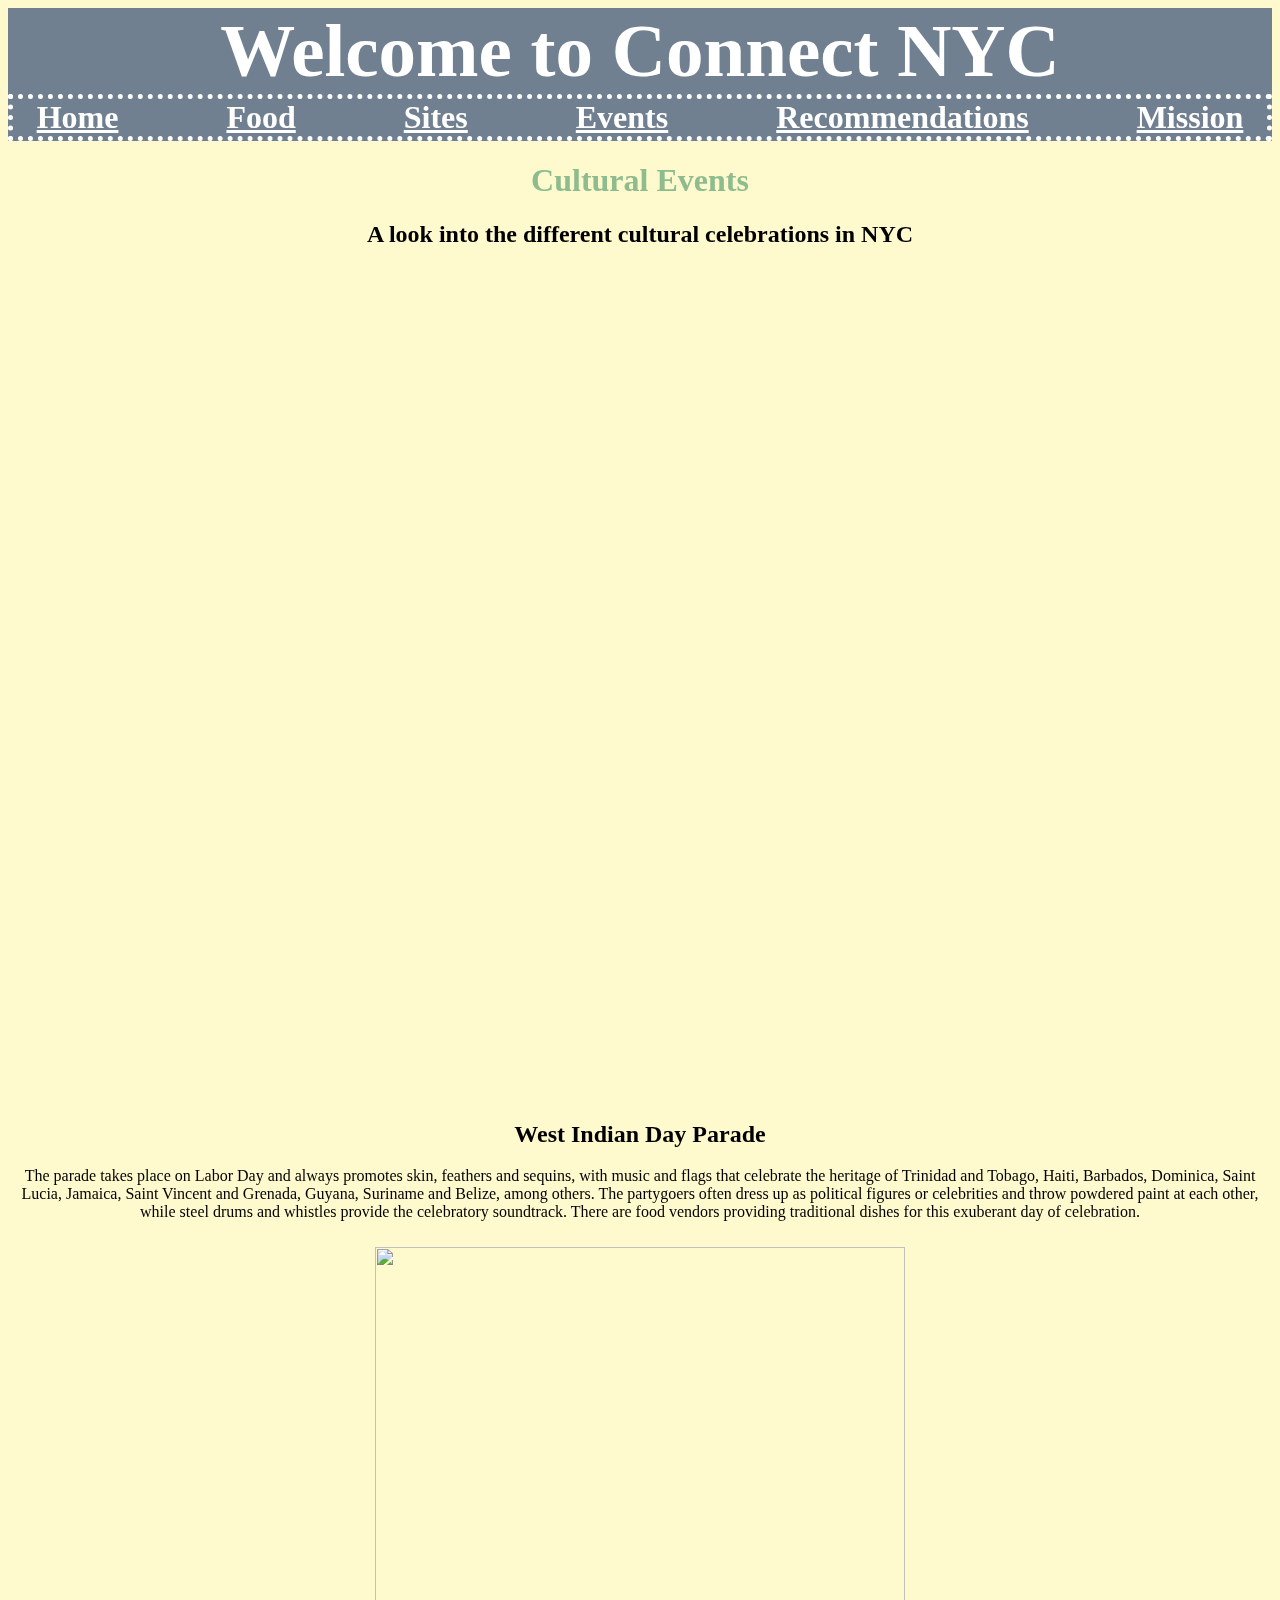
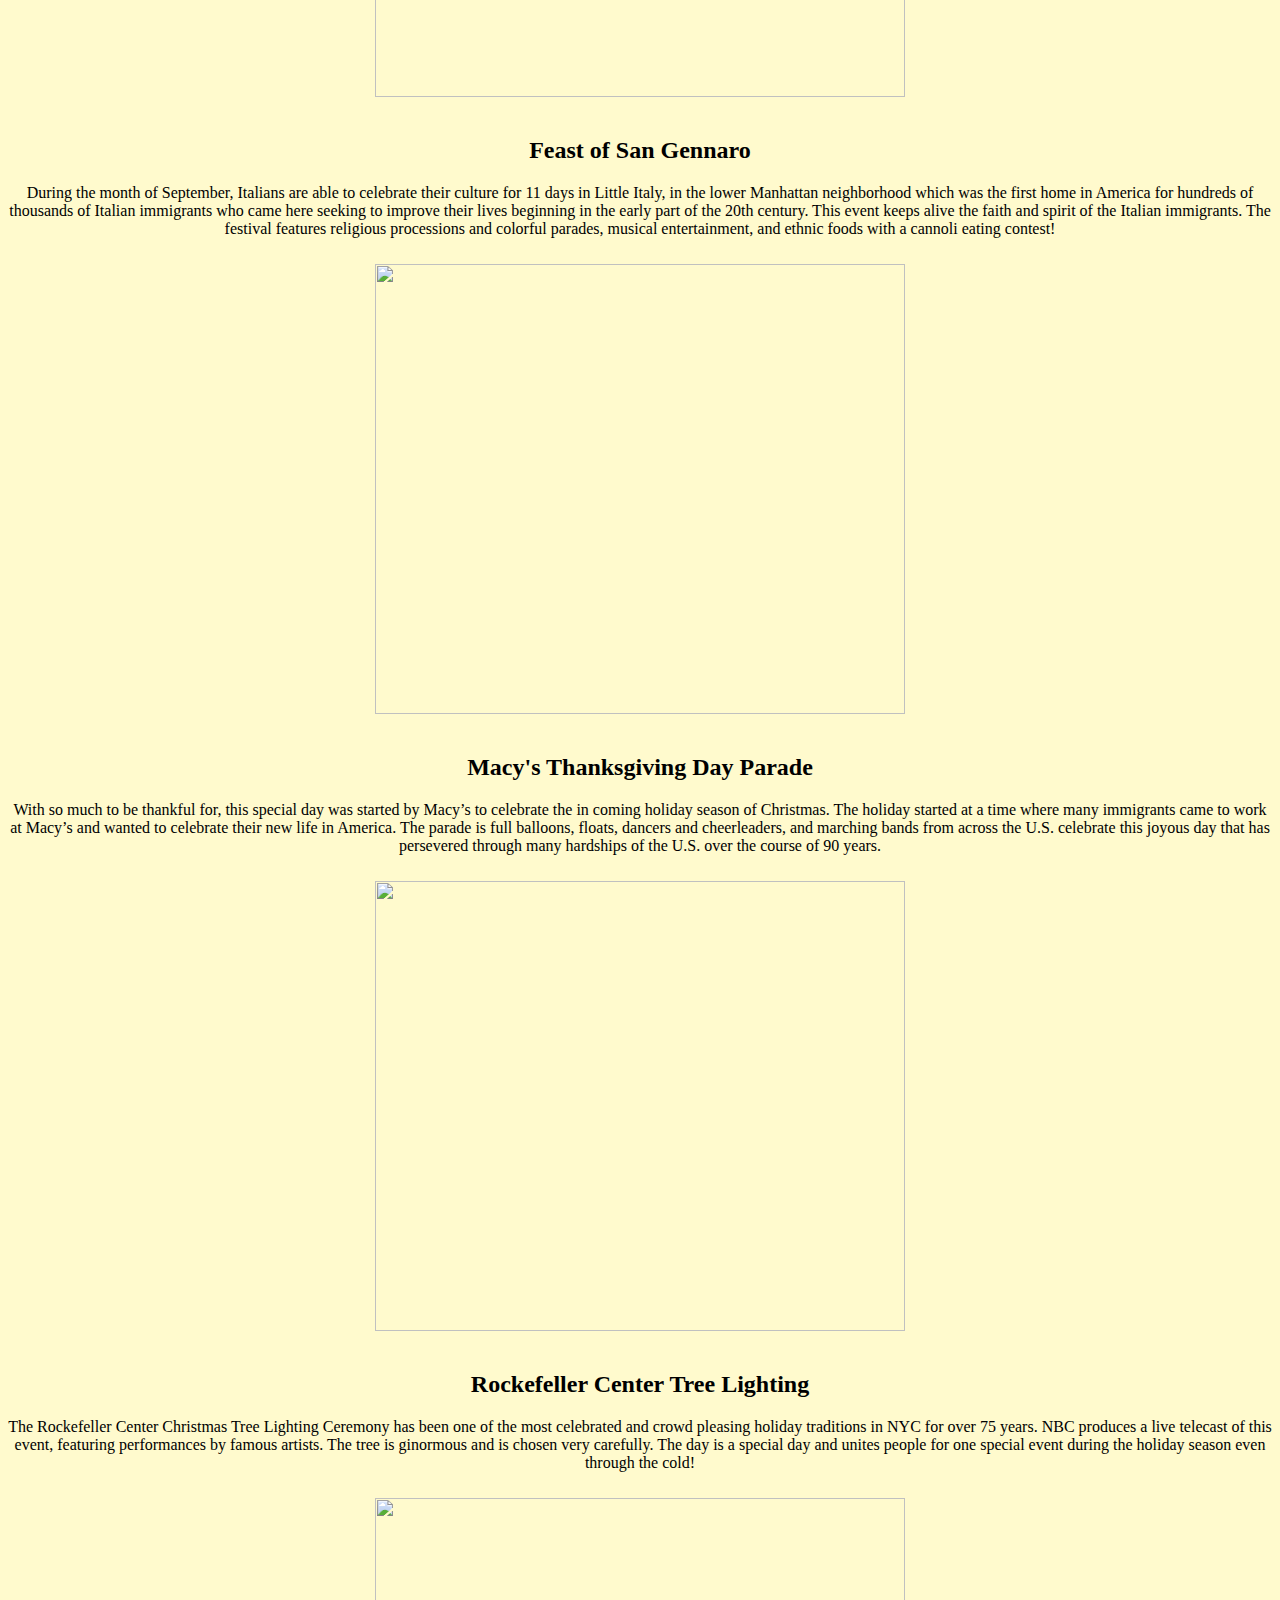
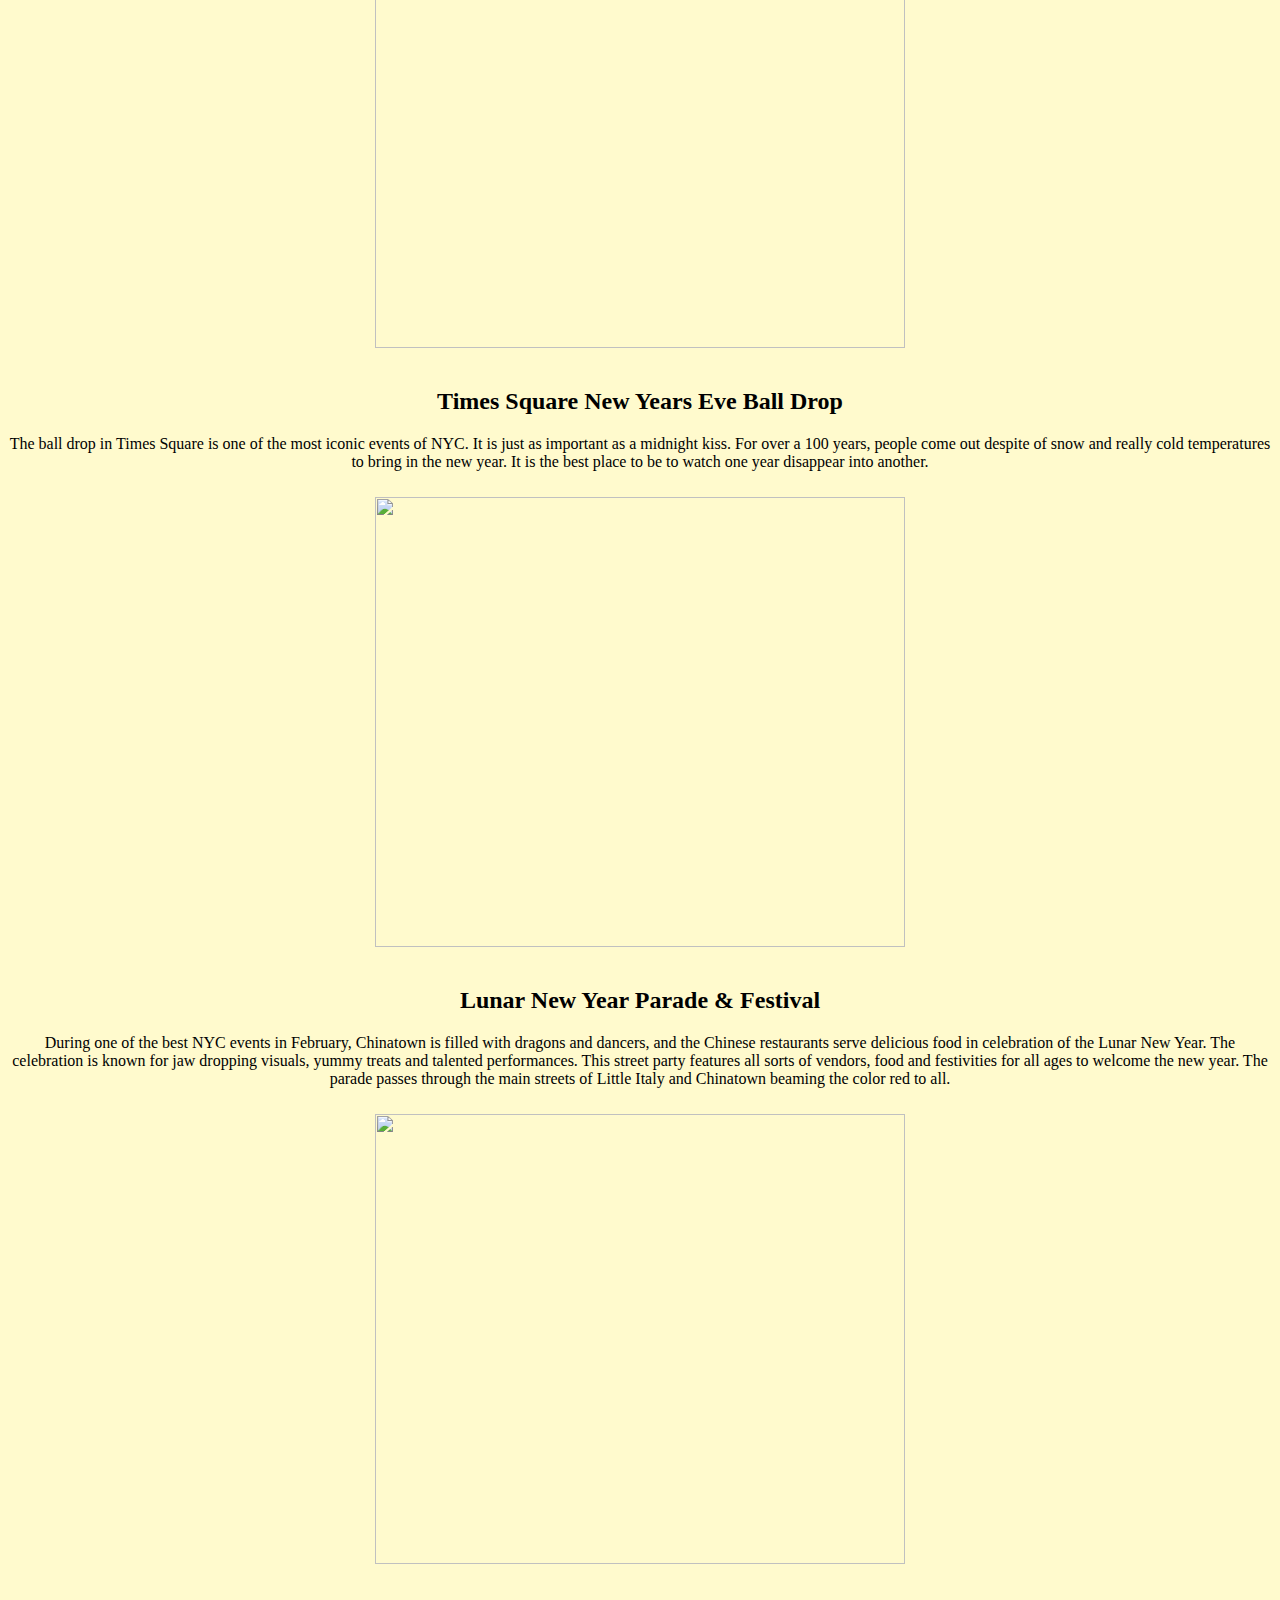
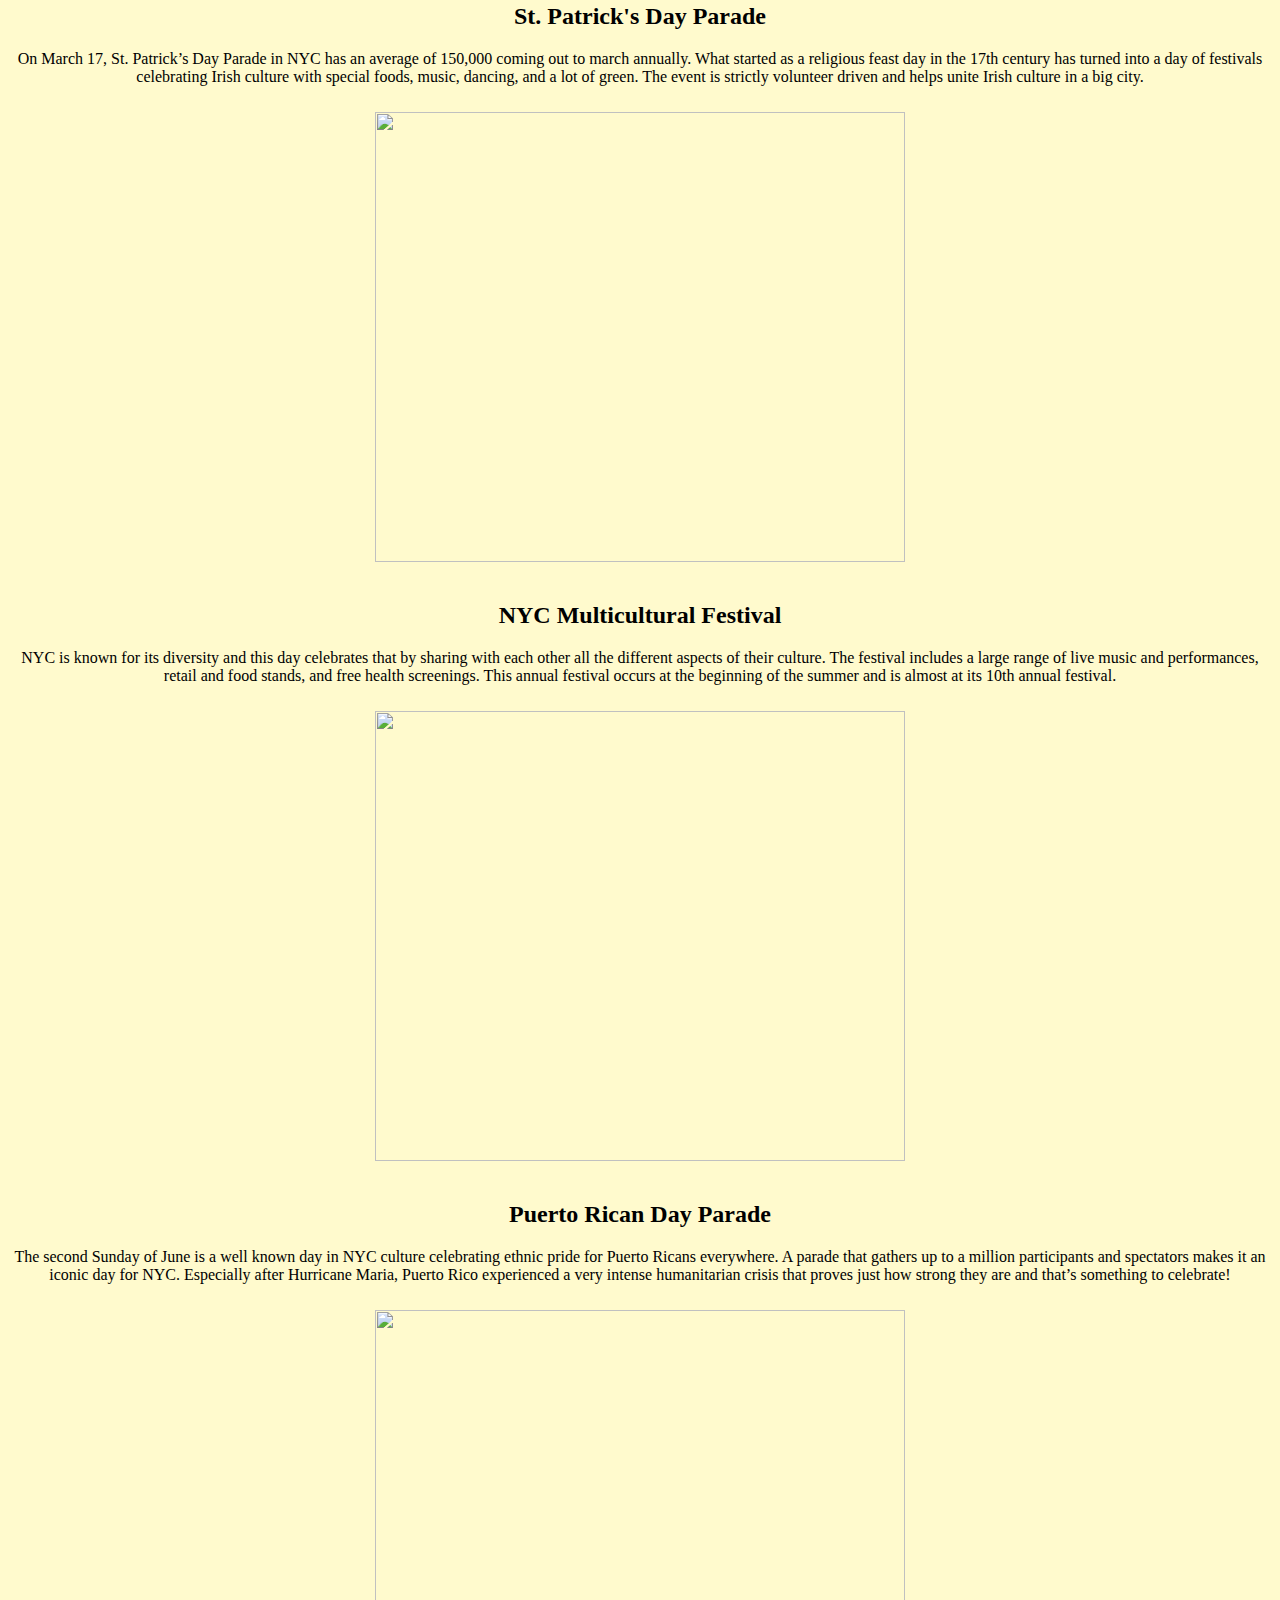
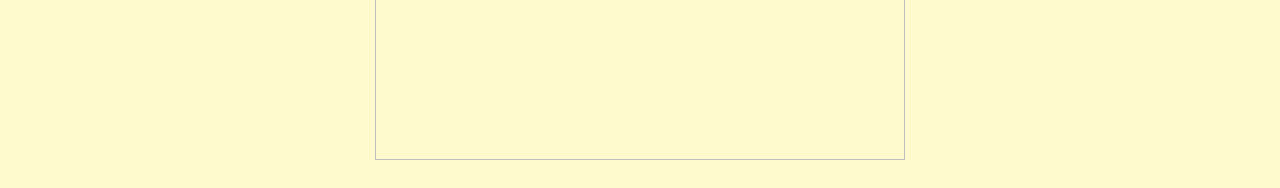
==== events.html @ 8d70683e "moving files" ====
<html>
  <head>
    <title>Connect NYC&trade;</title>
    <link rel="stylesheet" href="styles.css">
  </head>
  <body id="arianna">
    <div class = "main">
      <!-- <div id="homeBanner">&nbsp;</div>  commented out  for line 11-->
      <h1 id="banner">Welcome to Connect NYC</h1>
      <h1 id="menuBar">
        <a href="index.html">Home</a>
        <a href="food.html">Food</a>
        <a href="sites.html">Sites</a>
        <a href="events.html">Events</a>
        <a href="recommendations.html">Recommendations</a>
        <a href="mission.html">Mission</a>
      </h1>
    </div>
    <!--  start here -->
    <div id="main">
      <h1 id="banner2">Cultural Events</h1>
      <h2 id="subBanner">A look into the different cultural celebrations in NYC</h2>
      <!-- <iframe id="calendar" src="https://calendar.google.com/calendar/embed?height=600&amp;wkst=1&amp;bgcolor=%23FFFFFF&amp;src=kqpcban98p1dkd9i4sgrj7uv8g%40group.calendar.google.com&amp;color=%23853104&amp;ctz=America%2FNew_York" style="border-width:0" width="800" height="600" frameborder="0" scrolling="no"></iframe> -->
    </div>

    <div id="centered">
      <!-- <img id ="calendar" src="FinalProject/westindiandayparade.jpg"> -->
      <iframe id="calendar" src="https://calendar.google.com/calendar/embed?height=600&amp;wkst=1&amp;bgcolor=%23FFFFFF&amp;src=kqpcban98p1dkd9i4sgrj7uv8g%40group.calendar.google.com&amp;color=%23853104&amp;ctz=America%2FNew_York" style="border-width:0; padding: 10% 25%; min-width: 800px" height="600px" frameborder="0" scrolling="no"></iframe>
        <h2>West Indian Day Parade</h2>
          <p>
            The parade takes place on Labor Day and always promotes skin, feathers and sequins, with music and flags that celebrate the heritage of Trinidad and Tobago, Haiti, Barbados, Dominica, Saint Lucia, Jamaica, Saint Vincent and Grenada, Guyana, Suriname and Belize, among others. The partygoers often dress up as political figures or celebrities and throw powdered paint at each other, while steel drums and whistles provide the celebratory soundtrack. There are food vendors providing traditional dishes for this exuberant day of celebration.
          </p>
          <img class = "pics" src="/Users/gwc/Desktop/ConnectNYC/FinalProject/westindiandayparade.jpeg">
        <h2>Feast of San Gennaro</h2>
          <p>
            During the month of September,  Italians are able to celebrate their culture for 11 days in Little Italy, in the lower Manhattan neighborhood which was the first home in America for hundreds of thousands of Italian immigrants who came here seeking to improve their lives beginning in the early part of the 20th century. This event keeps alive the faith and spirit of the Italian immigrants. The festival features religious processions and colorful parades, musical entertainment, and ethnic foods with a cannoli eating contest!
          </p>
          <img class = "pics" src="/Users/gwc/Desktop/ConnectNYC/FinalProject/sangennaro.jpeg">
        <h2>Macy's Thanksgiving Day Parade</h2>
          <p>
            With so much to be thankful for, this special day was started by Macy’s to celebrate the in coming holiday season of Christmas. The holiday started at a time where many immigrants came to work at Macy’s and wanted to celebrate their new life in America. The parade is full balloons, floats, dancers and cheerleaders, and marching bands from across the U.S. celebrate this joyous day that has persevered through many hardships of the U.S. over the course of 90 years.
          </p>
          <img class = "pics"  src="/Users/gwc/Desktop/ConnectNYC/FinalProject/thanksgivingsparade.jpg">
        <h2>Rockefeller Center Tree Lighting</h2>
          <p>
            The Rockefeller Center Christmas Tree Lighting Ceremony has been one of the most celebrated and crowd pleasing holiday traditions in NYC for over 75 years. NBC produces a live telecast of this event, featuring performances by famous artists. The tree is ginormous and is chosen very carefully. The day is a special day and unites people for one special event during the holiday season even through the cold!
          </p>
          <img class = "pics"  src="/Users/gwc/Desktop/ConnectNYC/FinalProject/RockefellerCenter.jpeg">
        <h2>Times Square New Years Eve Ball Drop</h2>
          <p>
            The ball drop in Times Square is one of the most iconic events of NYC. It is just as important as a midnight kiss. For over a 100 years, people come out despite of snow and really cold temperatures to bring in the new year. It is the best place to be to watch one year disappear into another.
          </p>
          <img class = "pics" src="/Users/gwc/Desktop/ConnectNYC/FinalProject/Newyearseveballdrop.jpg">
        <h2>Lunar New Year Parade & Festival</h2>
          <p>
            During one of the best NYC events in February, Chinatown is filled with dragons and dancers, and the Chinese restaurants serve delicious food in celebration of the Lunar New Year. The celebration is known for jaw dropping visuals, yummy treats and talented performances. This street party features all sorts of vendors, food and festivities for all ages to welcome the new year. The parade passes through the main streets of Little Italy and Chinatown beaming the color red to all.
          </p>
          <img class = "pics" src="/Users/gwc/Desktop/ConnectNYC/FinalProject/Lunarnewyear.jpg">
        <h2>St. Patrick's Day Parade</h2>
          <p>
            On March 17, St. Patrick’s Day Parade in NYC has an average of 150,000 coming out to march annually. What started as a religious feast day in the 17th century has turned into a day of festivals celebrating Irish culture with special foods, music, dancing, and a lot of green. The event is strictly volunteer driven and helps unite Irish culture in a big city.
         </p>
          <img class = "pics" src="/Users/gwc/Desktop/ConnectNYC/FinalProject/St.Praticksdayprade.jpg">
        <h2>NYC Multicultural Festival</h2>
          <p>
            NYC is known for its diversity and this day celebrates that by sharing with each other all the different aspects of their culture. The festival includes a large range of live music and performances, retail and food stands, and free health screenings. This annual festival occurs at the beginning of the summer and is almost at its 10th annual festival.
          </p>
          <img class = "pics" src= "/Users/gwc/Desktop/ConnectNYC/FinalProject/worldflagmap.jpg">
        <h2>Puerto Rican Day Parade</h2>
          <p>
            The second Sunday of June is a well known day in NYC culture celebrating ethnic pride for Puerto Ricans everywhere. A parade that gathers up to a million participants and spectators makes it an iconic day for NYC. Especially after Hurricane Maria, Puerto Rico experienced a very intense humanitarian crisis that proves just how strong they are and that’s something to celebrate!
          </p>
          <img class = "pics" src="/Users/gwc/Desktop/ConnectNYC/FinalProject/FlagPuertoRico.jpg">
      </div>
  </body>

</html>
---- styles.css ----
#menuBar {
  text-align: center;
  list-style: none;
  border: 5px dotted white;
  /* display: inline-block; */
  display: center;
  word-spacing: 100px;
  margin: auto;
  color: fill;
  font-family: "times";
  font-size: 32px;
}
/* #homeBanner{
  background-image: url(https://images.pexels.com/photos/771881/pexels-photo-771881.jpeg?auto=compress&cs=tinysrgb&dpr=2&h=750&w=1260);
  background-size: cover;
  background-position: center 30%;
  position: absolute;
  top: 50px;
  height: 400px;
  width: 100vw;
} */
body.city {
  background-image: url(https://cdn.pixabay.com/photo/2016/01/19/17/59/new-york-city-1150012_1280.jpg);
  background-size: cover;
}
#banner {
  font-size: 75px;
  color: white;
  text-align: center;
  margin: auto;
}
#menuBar a {
  color: white;
  text-decoration: underline;
}
.main {
  background-color: slategray;
}

/* div.cultures img {
  filter: blur(1px);
  height: 100%;
  background-size: cover;
  position: absolute;
  z-index: -1;
  opacity: .7;
} */

#menuBar a:hover {
  color: lightblue;
}

/* #banner:hover {
  color: green;
} */

#option {
  text-align: center;
}
/* #reason {
  text-align: center;
  font-size: 40;
  font-style: italic;
  font-weight: bold;
  margin: 0px;
} */

#mexican,
#dominican,
#italian,
#chinese {
  display: inline-block;
  display: inline-table;
}

table{
  width: 48.5vw;
}
tr {
  height: 60px;
}
 th {
  background-color: lightblue !important;
}
table, th, td, tr {
  border: 1px solid black;
  border-collapse: collapse;
  padding: 5px;
  text-align: center;
font-weight: bold;
}

#lupe {
  background-color: lavender;
}
#us {
  background-image: url("https://cdn.pixabay.com/photo/2017/08/27/23/11/background-2687925_1280.jpg");
  background-size: cover;
}
#arielle {
  background-color:lightblue;
  text-align: center;
  font-size: 20px;
  background-color:DARKSALMON;
}

iframe{
  margin:0 auto;
  display: block;
  float: left;
}

.location {
  display: inline-block;
}

#marcela {
  background-color: white;
  margin: 8px;
}

#marcela #banner {
  font-size: 75px;
  font-family: "Times", serif;
  font-weight: 700;
  color: white;
  text-align: center;
  margin: auto;
  height: 86px;
  line-height: 86px;
}
#marcela #menuBar {
  font-family: "Times", serif;
  text-align: center;
  list-style: none;
  display: center;
  margin: auto;
  color: fill;
  font-weight: bold;
  font-size: 32px;
}
.pics {
  height: 300px;
  width: 400px;
  /* padding: 10px;
  padding-left: 70px;
  padding-top: 30px; */
  display: block;
  margin: auto;
  padding-top: 10px;
  padding-bottom: 20px;
  /* border-width: 2px;
  border-color: white;
  border-style: solid;
  background-color: white; */
}
.captions {
  text-align: center;
  font-family: 'Montserrat', sans-serif;
  font-weight: bold;
}
/* Ends Here */

#cultures p {
  font-size: 25px;
}

#intro p{
  font-size: 25px;
  font-style: italic;
  text-align: center;
  color: black;
  margin: 3vw;
}

#intro {
  width: 60em;
  margin: auto;
  background-color: rgba(255, 255, 255, 0.7);
  border: 3px double black;
  margin-top: 2em;
}

#banner2 {
  color: darkseagreen;
}

#calendar{
  display: block;
  margin-left: auto;
  margin-right: auto;
}

#main {
  text-align: center;
}

#calendar {
  display: block;
  margin-left: auto;
  margin-right: auto;
}


#centered img {
  display: block;
  margin-left: auto;
  margin-right: auto;
}

#centered p{
  text-align: center;
}

#centered h2{
  text-align: center;
}

#arianna {
  background-color: lemonchiffon;
}

.ariPics {
  height: 450px;
  width: 530px;
}

.mission {
  height: 450px;
  width: 300px;
  margin: 23.5px;
  border: 1px solid black;
  border-collapse: separate;
}

#us figure {
  text-align: center;
  font-size: 20px;
  display: inline-block;
}

.pics{
  height:450;
  width: 530;
}
#subBanner{
  text-align: center;
}

#arielle p {
  font-size: 20px;
  font-weight:bold;
}
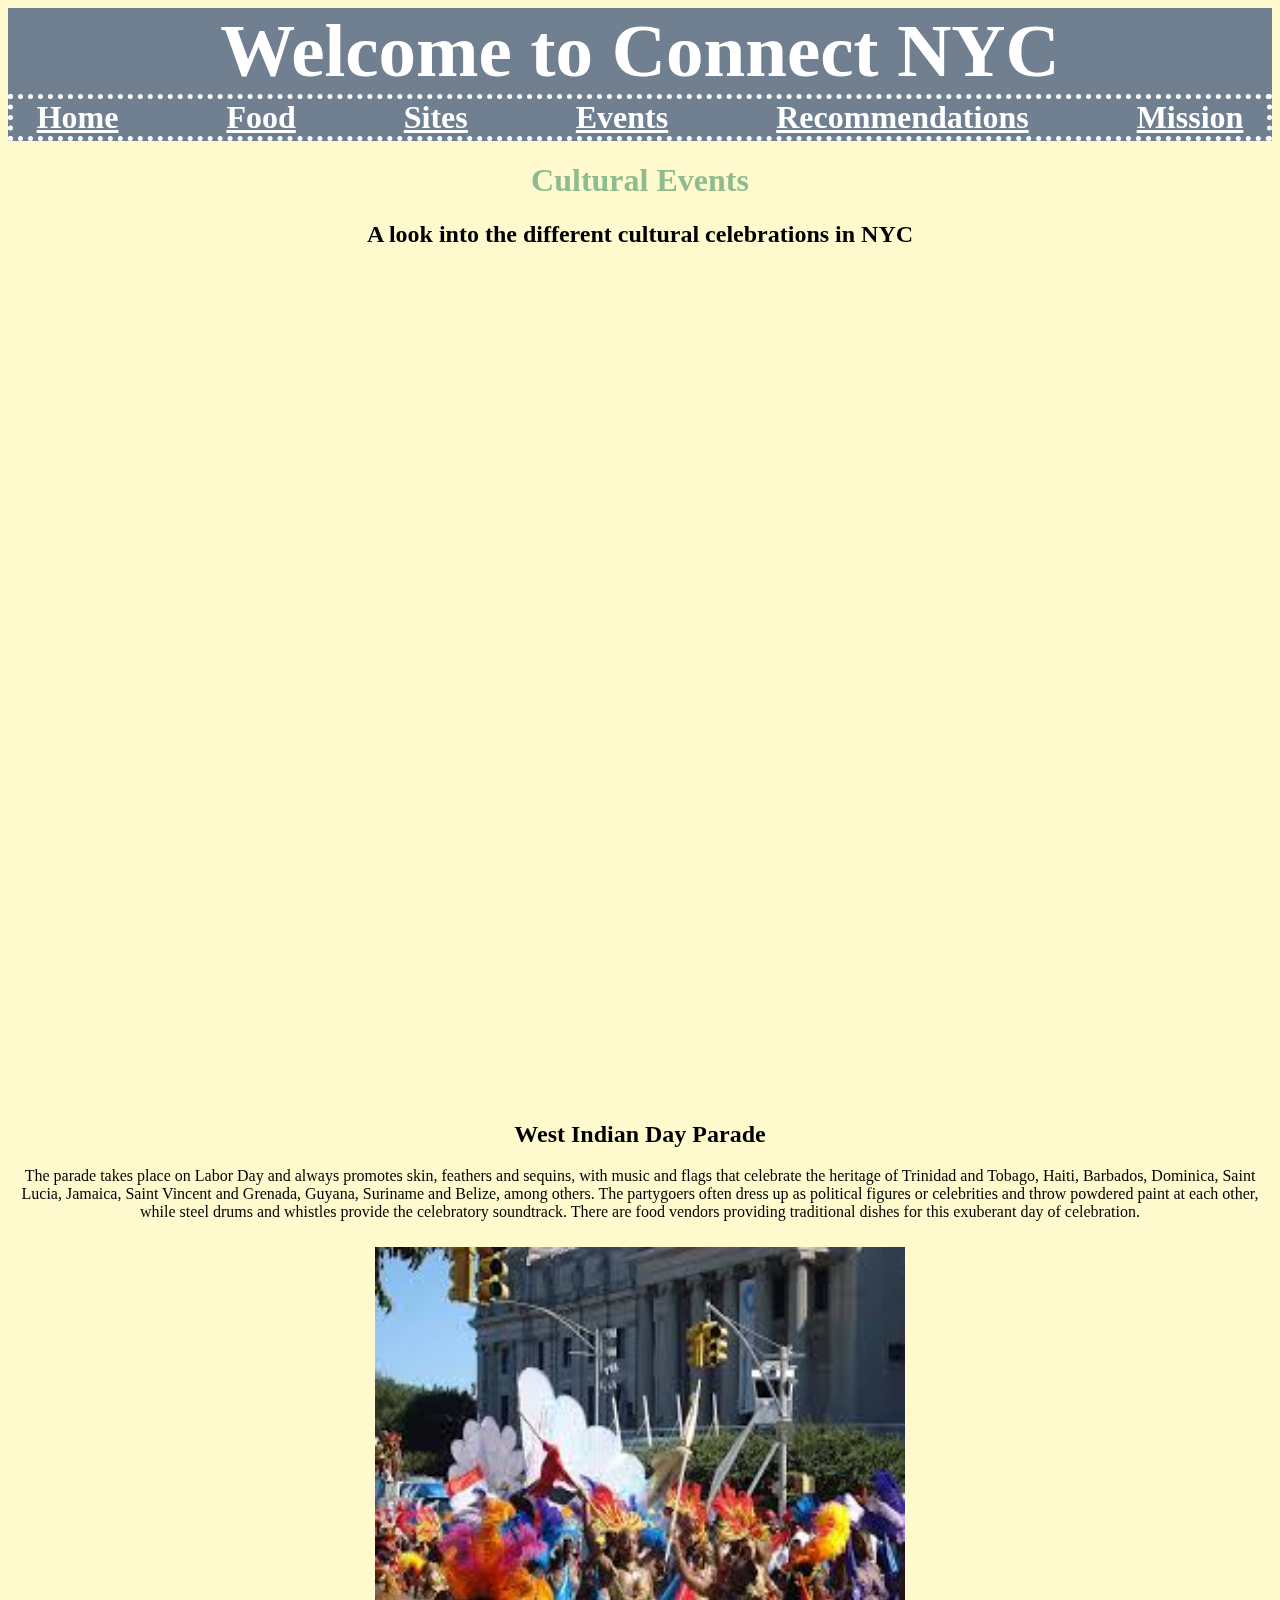
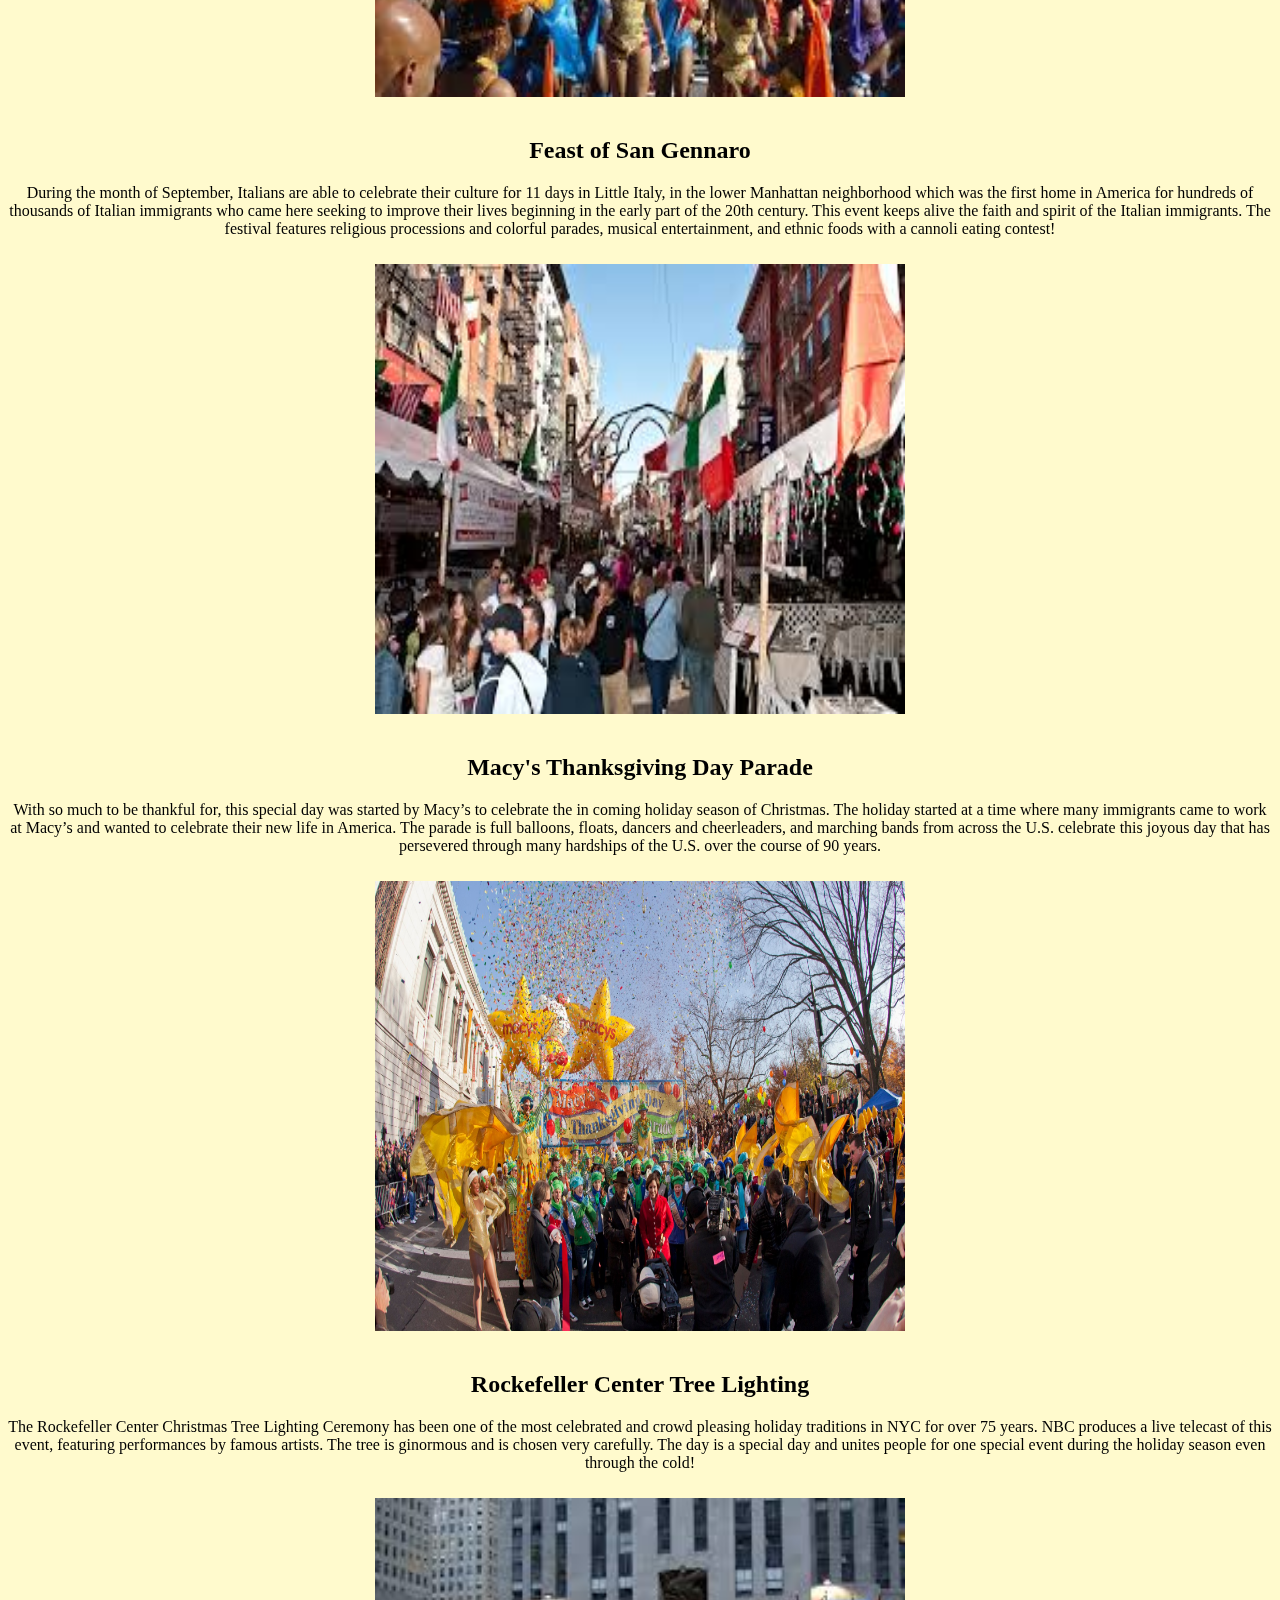
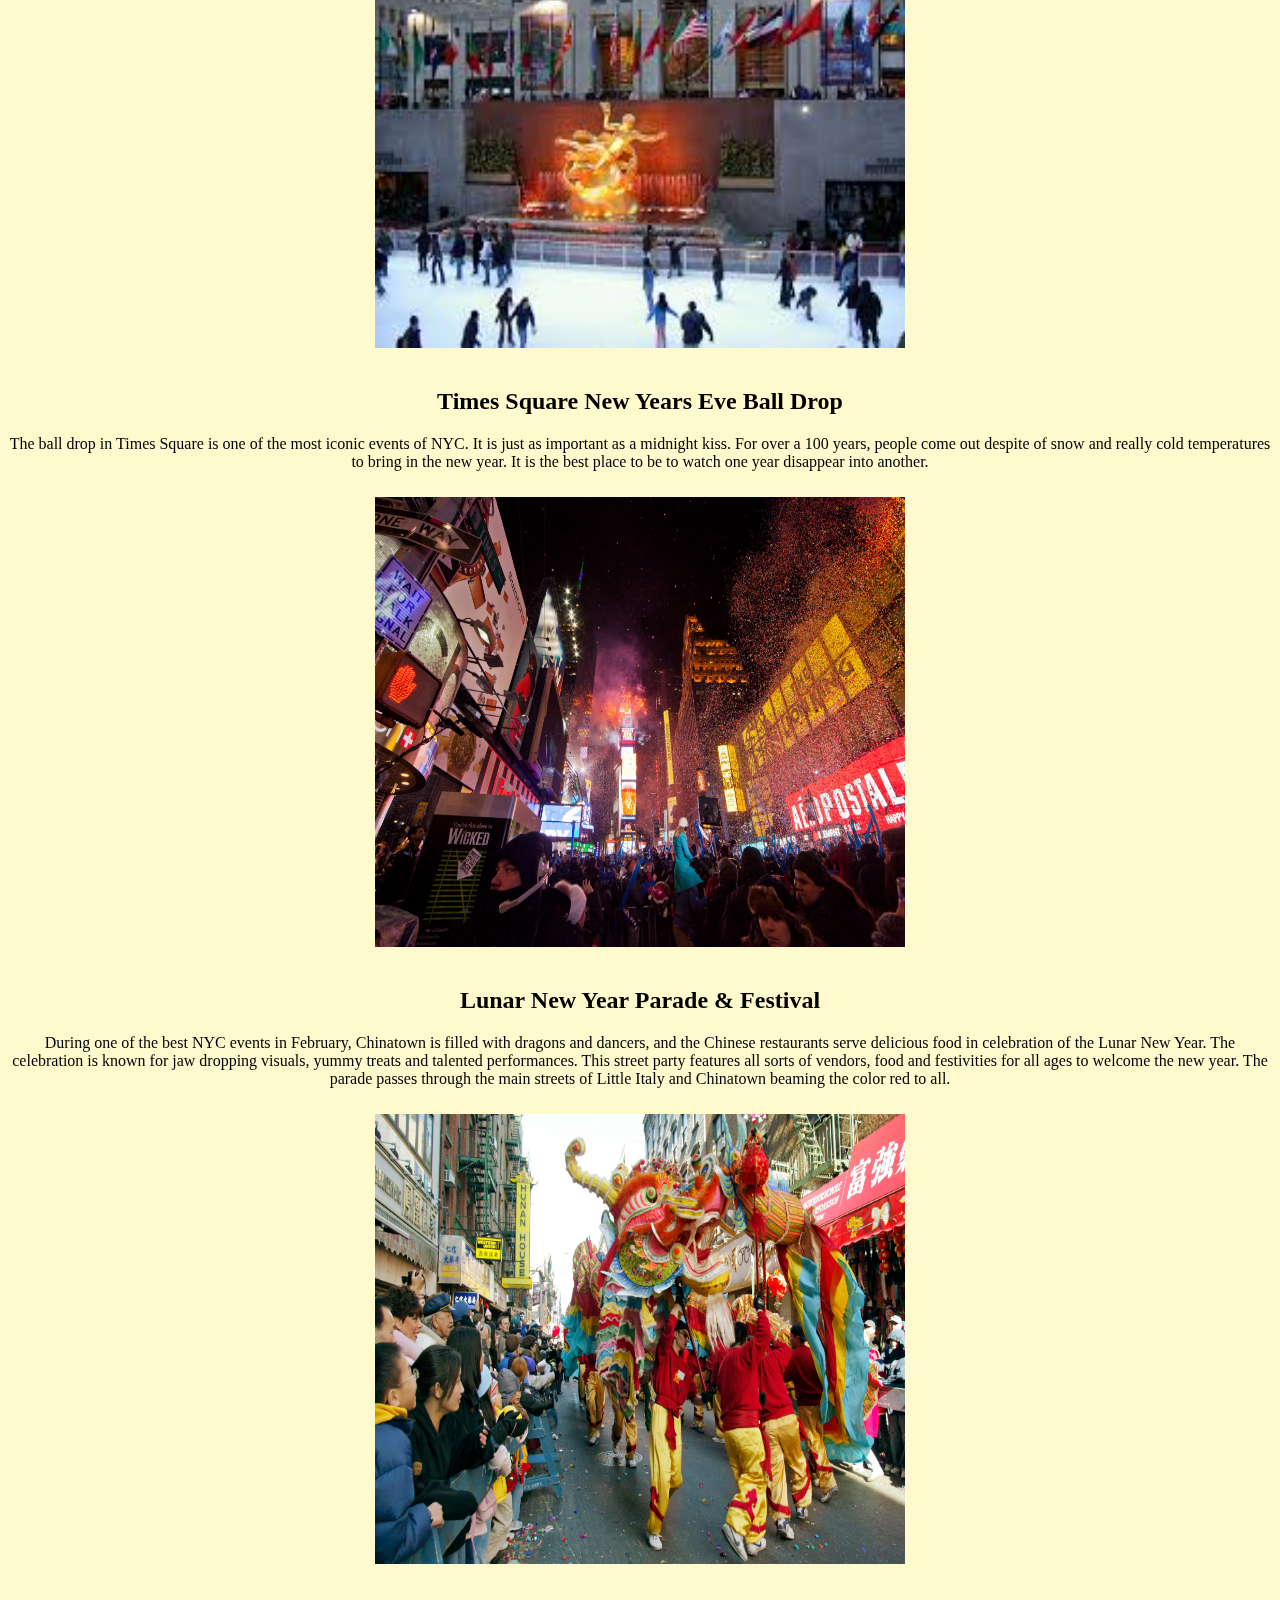
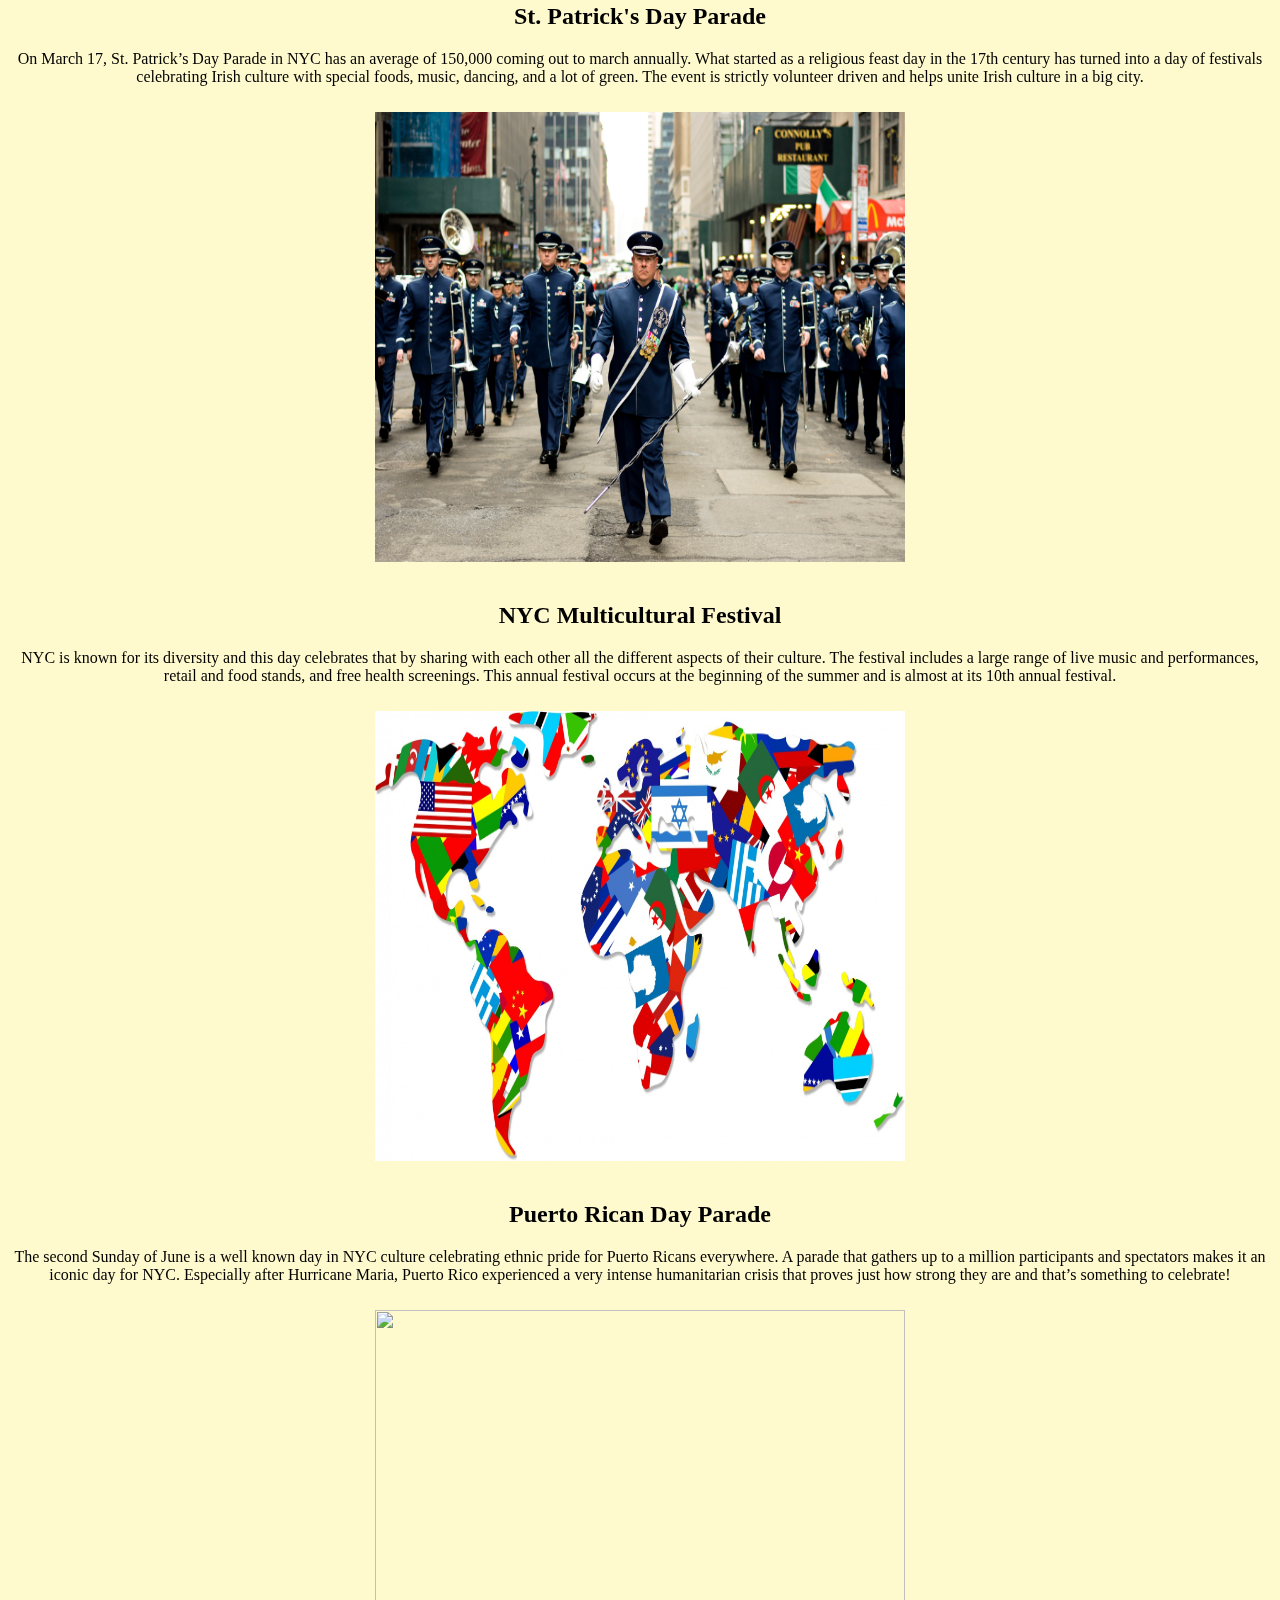
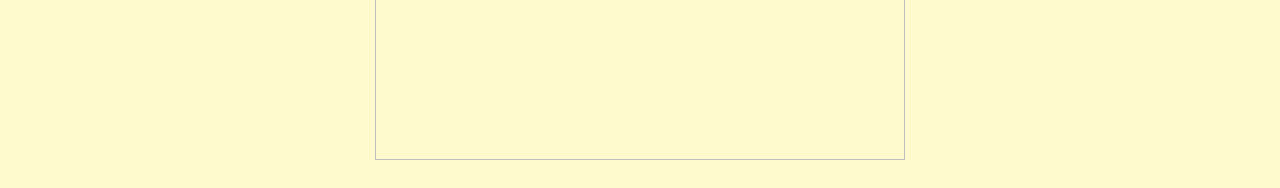
==== commit ff51f149: "fixed pictures" ====
--- a/events.html
+++ b/events.html
@@ -30,42 +30,42 @@
           <p>
             The parade takes place on Labor Day and always promotes skin, feathers and sequins, with music and flags that celebrate the heritage of Trinidad and Tobago, Haiti, Barbados, Dominica, Saint Lucia, Jamaica, Saint Vincent and Grenada, Guyana, Suriname and Belize, among others. The partygoers often dress up as political figures or celebrities and throw powdered paint at each other, while steel drums and whistles provide the celebratory soundtrack. There are food vendors providing traditional dishes for this exuberant day of celebration.
           </p>
-          <img class = "pics" src="/Users/gwc/Desktop/ConnectNYC/FinalProject/westindiandayparade.jpeg">
+          <img class = "pics" src="FinalProject/westindiandayparade.jpeg">
         <h2>Feast of San Gennaro</h2>
           <p>
             During the month of September,  Italians are able to celebrate their culture for 11 days in Little Italy, in the lower Manhattan neighborhood which was the first home in America for hundreds of thousands of Italian immigrants who came here seeking to improve their lives beginning in the early part of the 20th century. This event keeps alive the faith and spirit of the Italian immigrants. The festival features religious processions and colorful parades, musical entertainment, and ethnic foods with a cannoli eating contest!
           </p>
-          <img class = "pics" src="/Users/gwc/Desktop/ConnectNYC/FinalProject/sangennaro.jpeg">
+          <img class = "pics" src="FinalProject/sangennaro.jpeg">
         <h2>Macy's Thanksgiving Day Parade</h2>
           <p>
             With so much to be thankful for, this special day was started by Macy’s to celebrate the in coming holiday season of Christmas. The holiday started at a time where many immigrants came to work at Macy’s and wanted to celebrate their new life in America. The parade is full balloons, floats, dancers and cheerleaders, and marching bands from across the U.S. celebrate this joyous day that has persevered through many hardships of the U.S. over the course of 90 years.
           </p>
-          <img class = "pics"  src="/Users/gwc/Desktop/ConnectNYC/FinalProject/thanksgivingsparade.jpg">
+          <img class = "pics"  src="FinalProject/thanksgivingsparade.jpg">
         <h2>Rockefeller Center Tree Lighting</h2>
           <p>
             The Rockefeller Center Christmas Tree Lighting Ceremony has been one of the most celebrated and crowd pleasing holiday traditions in NYC for over 75 years. NBC produces a live telecast of this event, featuring performances by famous artists. The tree is ginormous and is chosen very carefully. The day is a special day and unites people for one special event during the holiday season even through the cold!
           </p>
-          <img class = "pics"  src="/Users/gwc/Desktop/ConnectNYC/FinalProject/RockefellerCenter.jpeg">
+          <img class = "pics"  src="FinalProject/RockefellerCenter.jpeg">
         <h2>Times Square New Years Eve Ball Drop</h2>
           <p>
             The ball drop in Times Square is one of the most iconic events of NYC. It is just as important as a midnight kiss. For over a 100 years, people come out despite of snow and really cold temperatures to bring in the new year. It is the best place to be to watch one year disappear into another.
           </p>
-          <img class = "pics" src="/Users/gwc/Desktop/ConnectNYC/FinalProject/Newyearseveballdrop.jpg">
+          <img class = "pics" src="FinalProject/Newyearseveballdrop.jpg">
         <h2>Lunar New Year Parade & Festival</h2>
           <p>
             During one of the best NYC events in February, Chinatown is filled with dragons and dancers, and the Chinese restaurants serve delicious food in celebration of the Lunar New Year. The celebration is known for jaw dropping visuals, yummy treats and talented performances. This street party features all sorts of vendors, food and festivities for all ages to welcome the new year. The parade passes through the main streets of Little Italy and Chinatown beaming the color red to all.
           </p>
-          <img class = "pics" src="/Users/gwc/Desktop/ConnectNYC/FinalProject/Lunarnewyear.jpg">
+          <img class = "pics" src="FinalProject/Lunarnewyear.jpg">
         <h2>St. Patrick's Day Parade</h2>
           <p>
             On March 17, St. Patrick’s Day Parade in NYC has an average of 150,000 coming out to march annually. What started as a religious feast day in the 17th century has turned into a day of festivals celebrating Irish culture with special foods, music, dancing, and a lot of green. The event is strictly volunteer driven and helps unite Irish culture in a big city.
          </p>
-          <img class = "pics" src="/Users/gwc/Desktop/ConnectNYC/FinalProject/St.Praticksdayprade.jpg">
+          <img class = "pics" src="FinalProject/St.Praticksdayprade.jpg">
         <h2>NYC Multicultural Festival</h2>
           <p>
             NYC is known for its diversity and this day celebrates that by sharing with each other all the different aspects of their culture. The festival includes a large range of live music and performances, retail and food stands, and free health screenings. This annual festival occurs at the beginning of the summer and is almost at its 10th annual festival.
           </p>
-          <img class = "pics" src= "/Users/gwc/Desktop/ConnectNYC/FinalProject/worldflagmap.jpg">
+          <img class = "pics" src= "FinalProject/worldflagmap.jpg">
         <h2>Puerto Rican Day Parade</h2>
           <p>
             The second Sunday of June is a well known day in NYC culture celebrating ethnic pride for Puerto Ricans everywhere. A parade that gathers up to a million participants and spectators makes it an iconic day for NYC. Especially after Hurricane Maria, Puerto Rico experienced a very intense humanitarian crisis that proves just how strong they are and that’s something to celebrate!
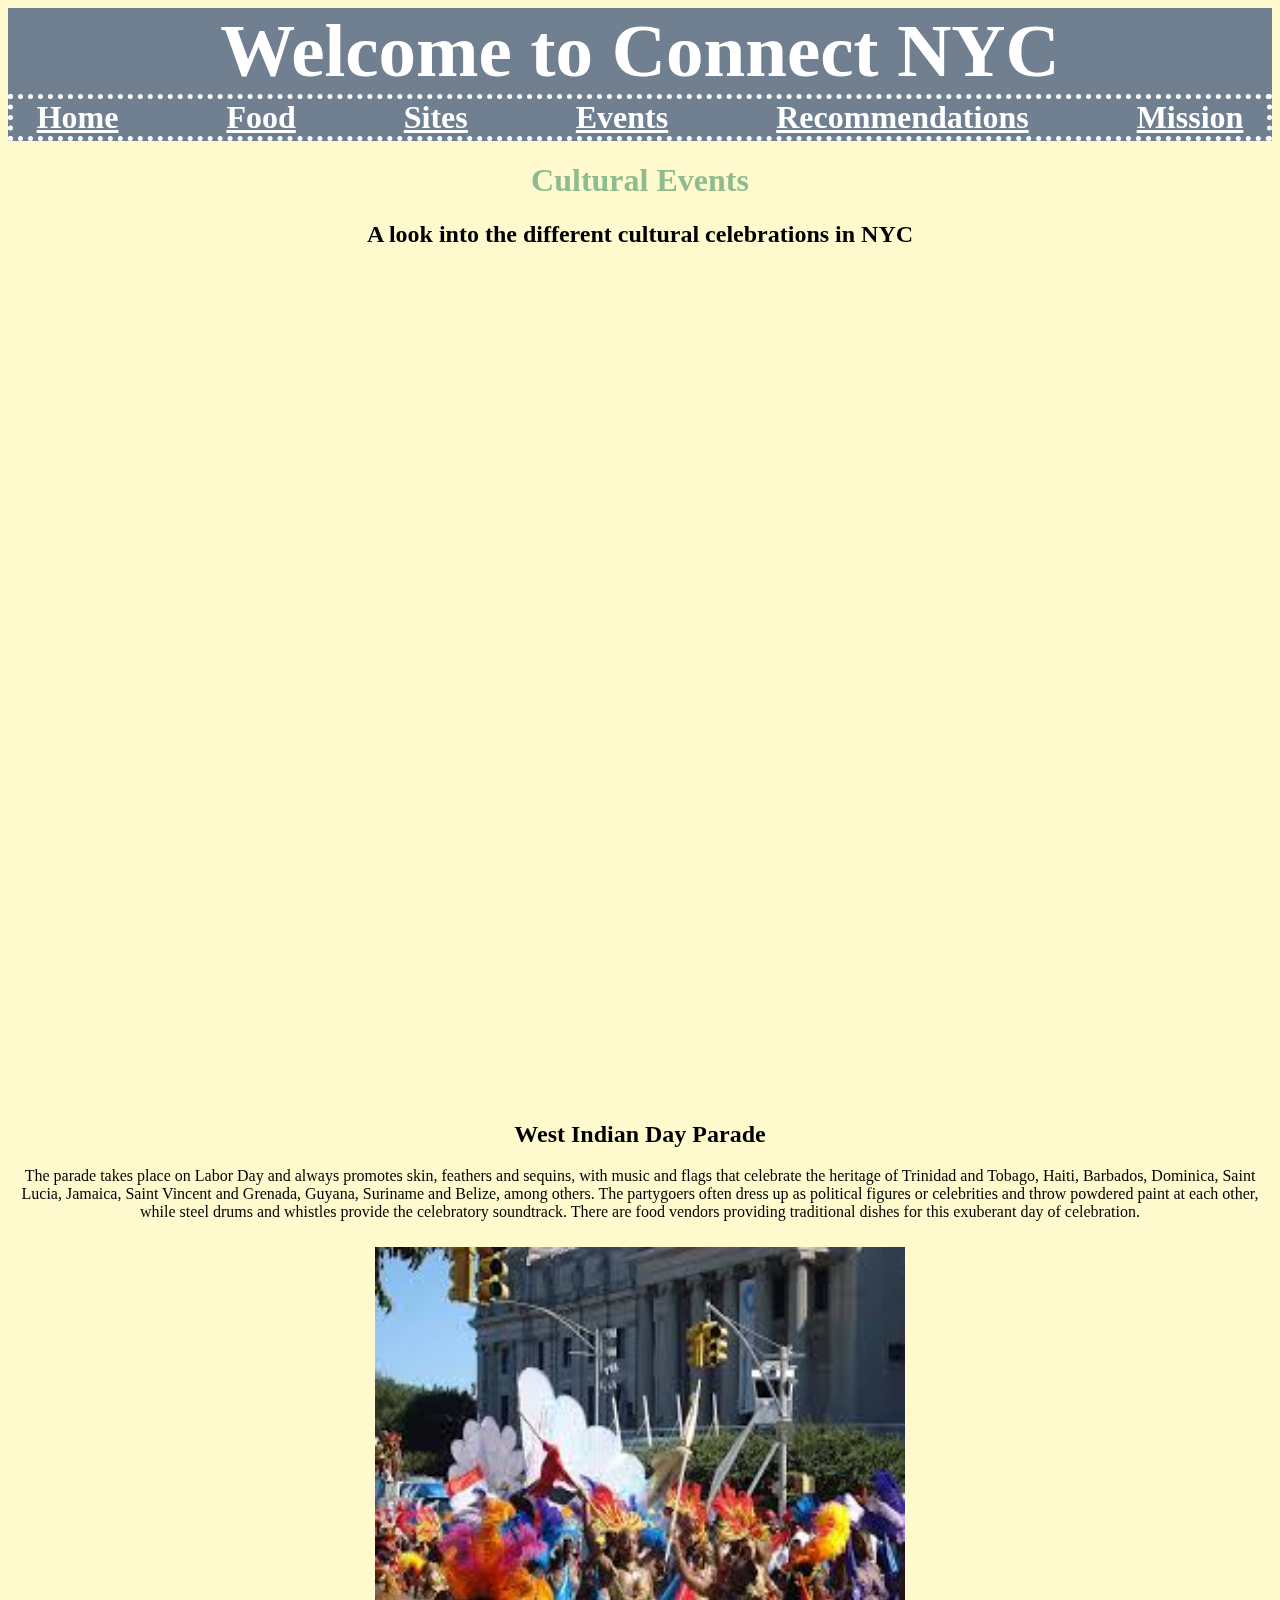
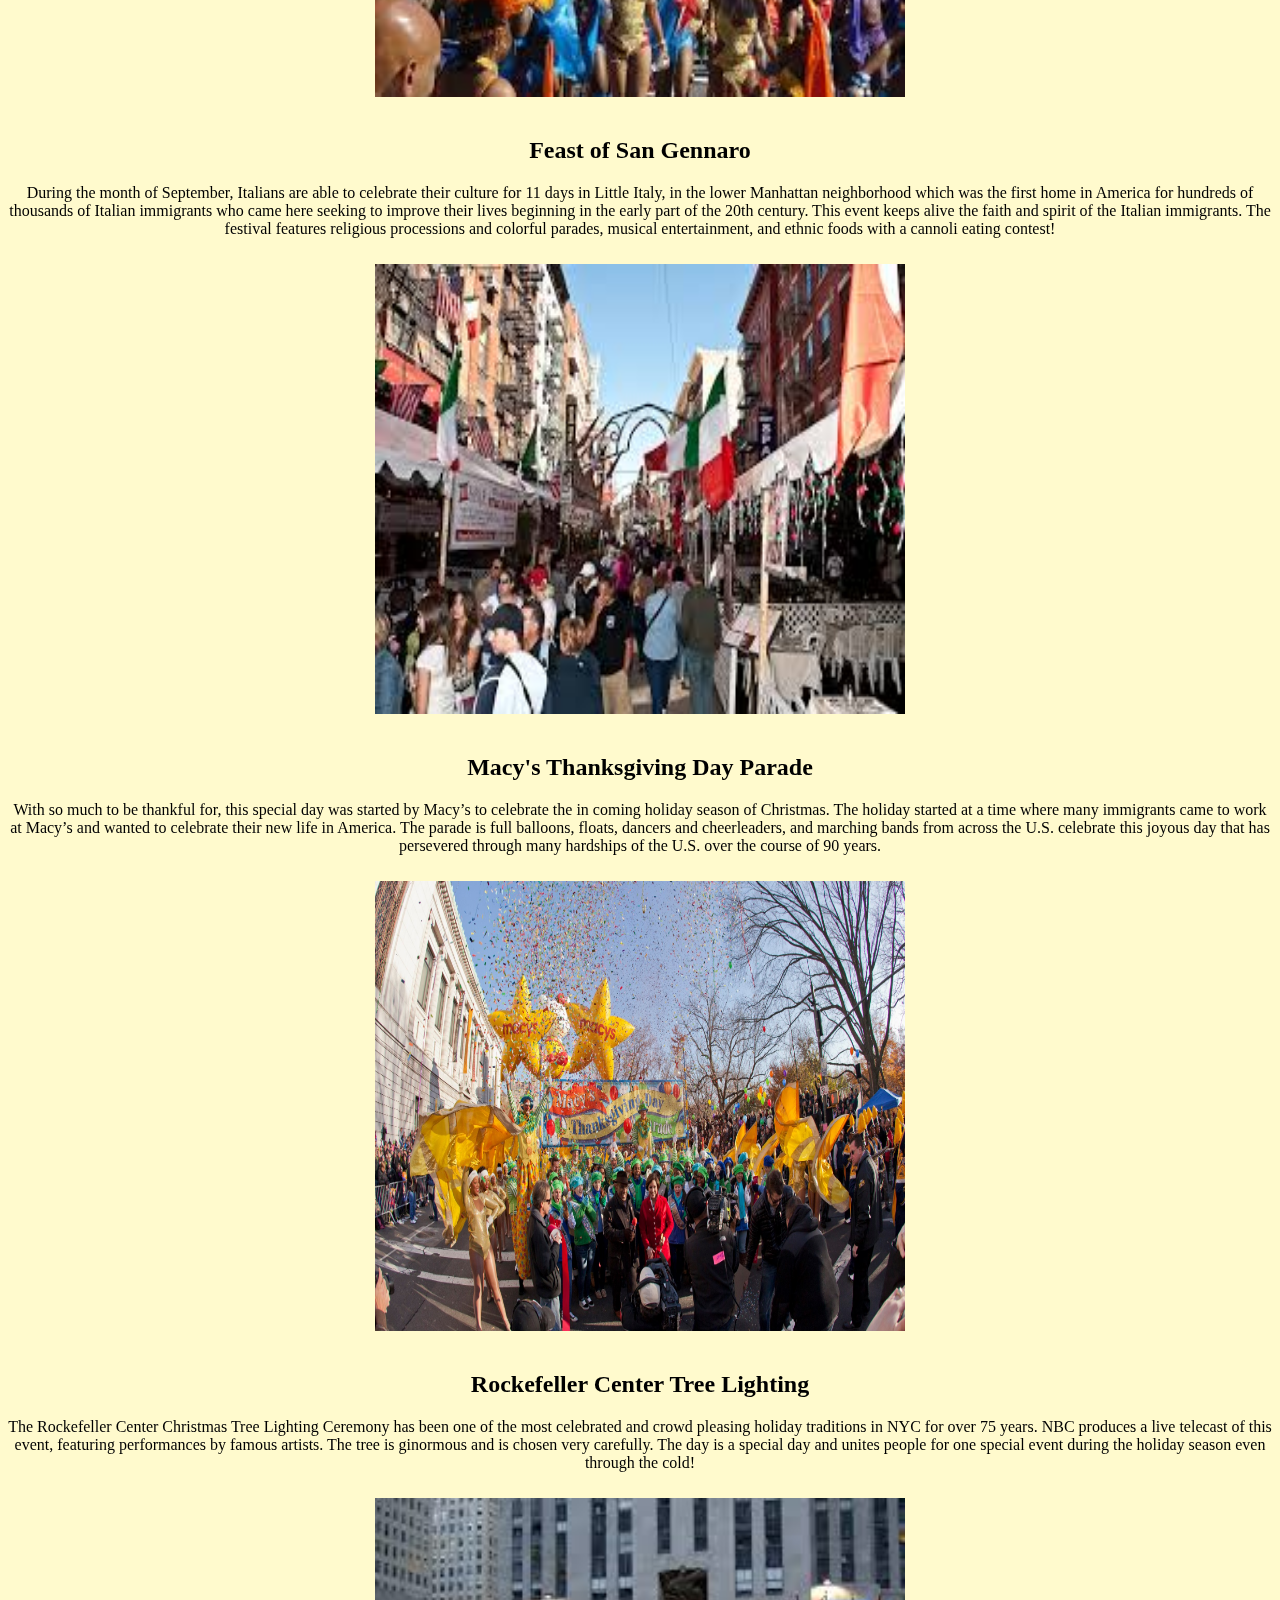
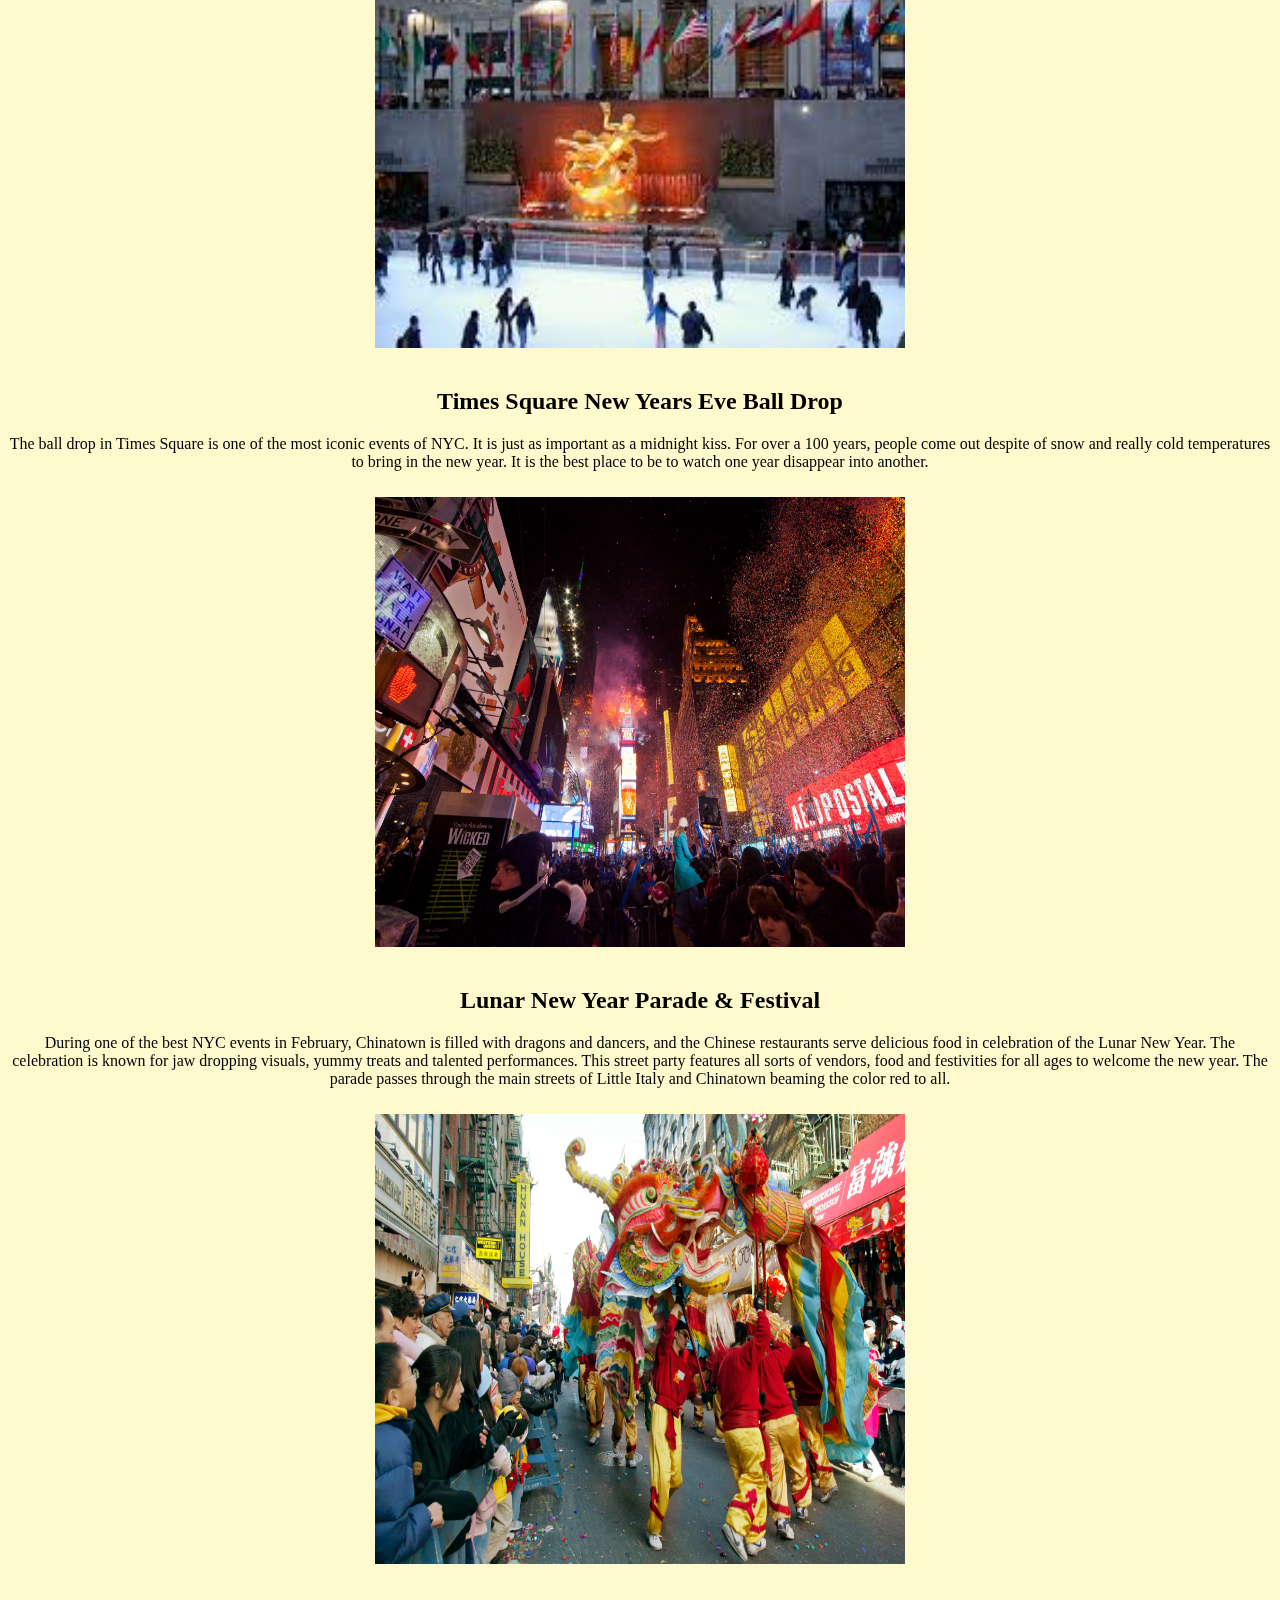
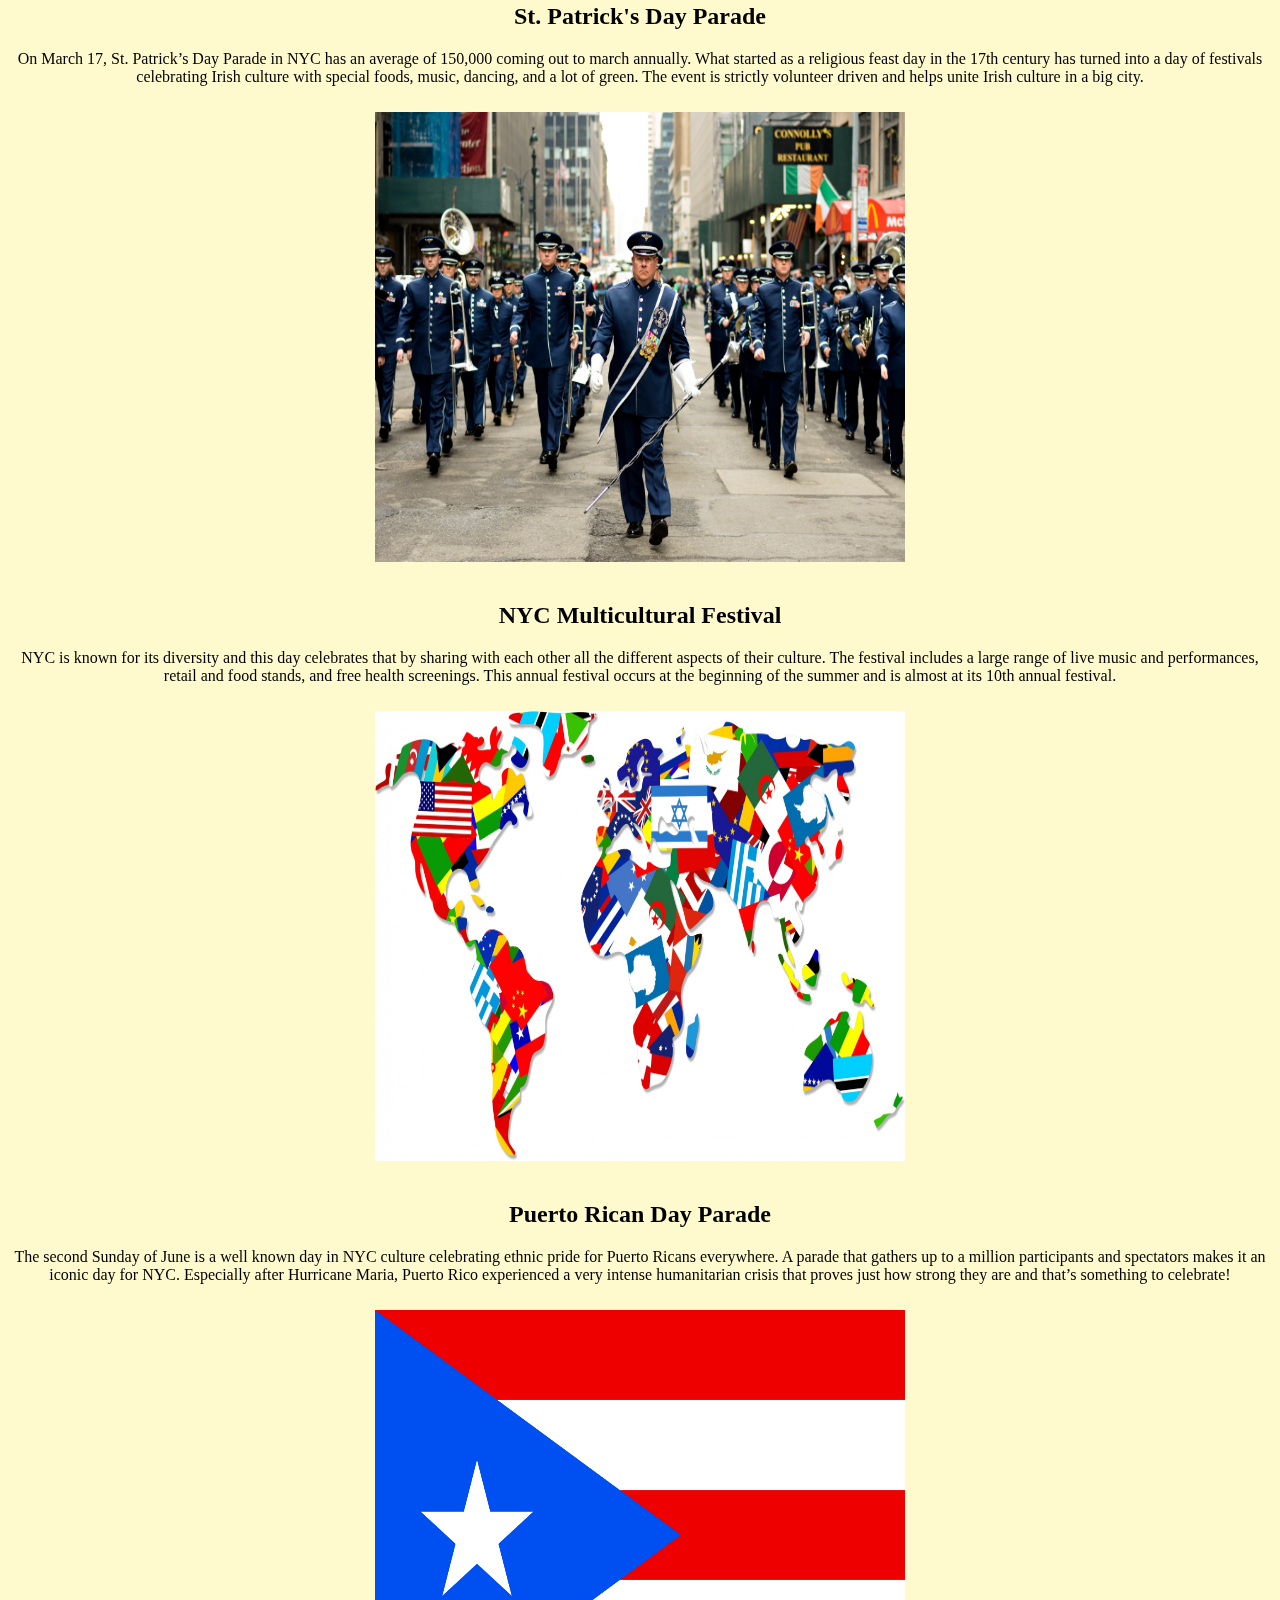
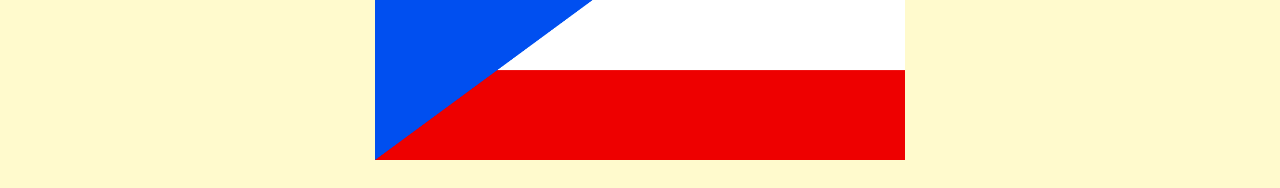
==== commit eacca368: "fixed pictures again" ====
--- a/events.html
+++ b/events.html
@@ -70,7 +70,7 @@
           <p>
             The second Sunday of June is a well known day in NYC culture celebrating ethnic pride for Puerto Ricans everywhere. A parade that gathers up to a million participants and spectators makes it an iconic day for NYC. Especially after Hurricane Maria, Puerto Rico experienced a very intense humanitarian crisis that proves just how strong they are and that’s something to celebrate!
           </p>
-          <img class = "pics" src="/Users/gwc/Desktop/ConnectNYC/FinalProject/FlagPuertoRico.jpg">
+          <img class = "pics" src="FinalProject/FlagPuertoRico.jpg">
       </div>
   </body>
 
